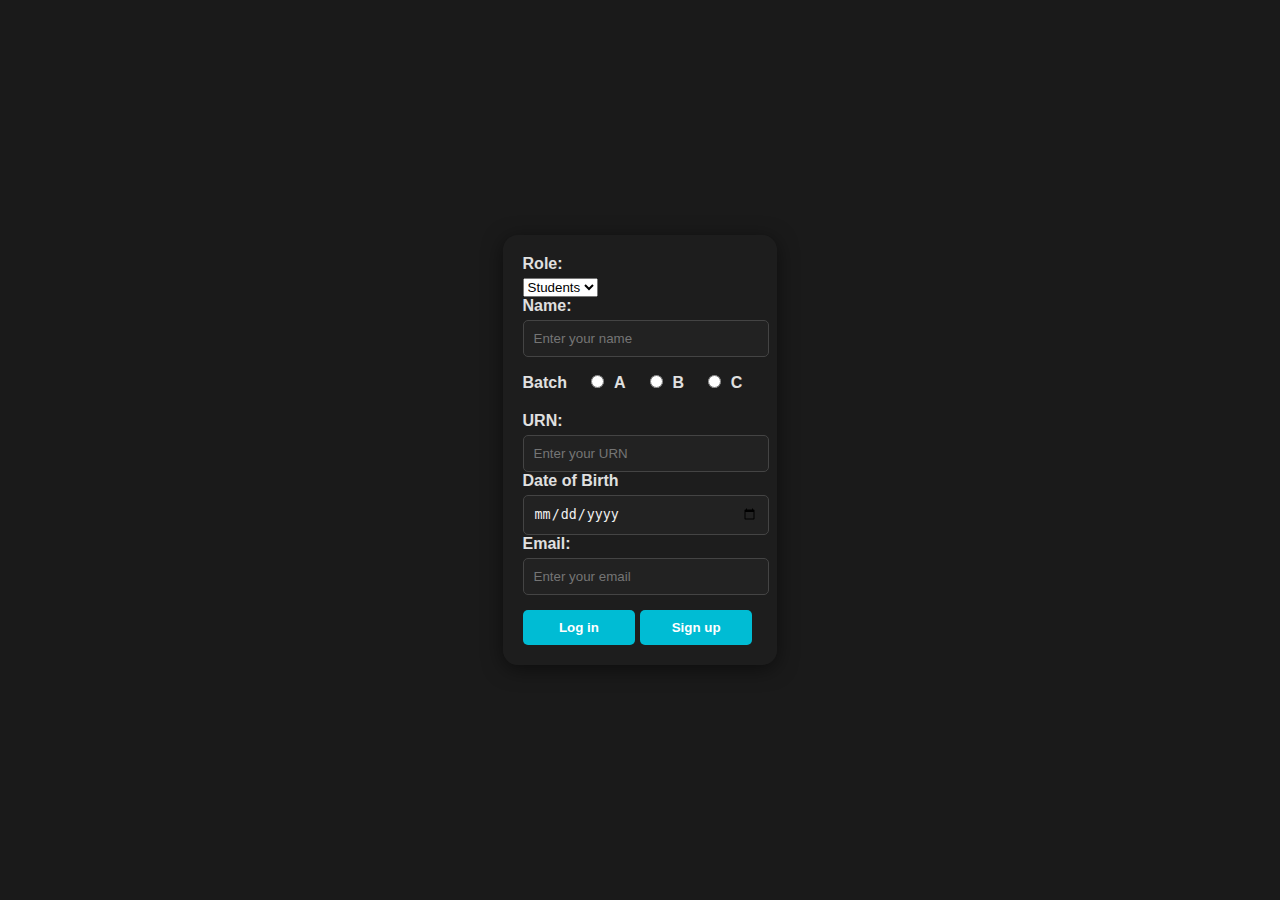
==== NST_SDC/HTML/index.html @ 5585d8fb "Add files via upload" ====
<!DOCTYPE html>
<html lang="en">
<head>
    <meta charset="UTF-8">
    <meta name="viewport" content="width=device-width, initial-scale=1.0">
    <title>NST-SDC</title>
    <link rel="icon" href="/NST_SDC/photos/NST-SDC.png" type="image/jpeg">
    <link rel="stylesheet" href="/NST_SDC/css/index.css">
    <script>
        // Set the minimum DOB to ensure age is at least 16
        function setMinDOB() {
            const dobInput = document.getElementById('DOB');
            const today = new Date();
            const minDOB = new Date(today.getFullYear() - 16, today.getMonth(), today.getDate());
            dobInput.max = minDOB.toISOString().split("T")[0]; // Setting max attribute to 16 years ago
        }

        // Call setMinDOB function on page load
        window.onload = setMinDOB;

        function validateAndRedirect(event) {
            event.preventDefault(); // Prevent form from submitting normally
            const form = document.querySelector('form');
            if (form.checkValidity()) {
                // Redirect to home.html if form is valid
                window.location.href = 'home.html';
            } else {
                // Show validation messages if form is invalid
                form.reportValidity();
            }
        }
    </script>
</head>
<body>
    <div class="form">
        <form action="http://localhost:3000/submit" method="post">
            <div class="data0">
                <label for="role">Role: </label>
                <select name="role" id="role" required>
                    <option value="member">Member</option>
                    <option value="admin">Admin</option>
                    <option value="students" selected>Students</option>
                </select>
            </div>
            <div class="data1">
                <label>Name: </label>
                <input type="text" name="name" placeholder="Enter your name" required>
            </div>
            <div class="data2">
                <label>Batch</label>
                <input type="radio" id="A" name="Batch" value="A" required>
                <label for="A">A</label>
                <input type="radio" id="B" name="Batch" value="B" required>
                <label for="B">B</label>
                <input type="radio" id="C" name="Batch" value="C" required>
                <label for="C">C</label>
            </div>
            <div class="data3">
                <label for="urn">URN:</label>
                <input type="text" name="urn" placeholder="Enter your URN" required>
                <br>
                <label for="DOB">Date of Birth</label>
                <input type="date" id="DOB" name="D.O.B" required>
                <br>
                <label for="email">Email: </label>
                <input type="email" name="email" placeholder="Enter your email" required>
            </div>
            <div class="data4">
                <!-- Both buttons use validateAndRedirect for handling -->
                <input type="submit" value="Log in" onclick="validateAndRedirect(event)">
                <input type="submit" value="Sign up" onclick="validateAndRedirect(event)">
            </div>
        </form>
    </div>
</body>
</html>
---- NST_SDC/css/index.css ----
body {
    background-image: url('/NST_SDC/photos/background.gif');
    background-size: cover;
    background-repeat: no-repeat;
    font-family: 'Roboto', sans-serif;
    color: #f0f0f0;
    display: flex;
    justify-content: center;
    align-items: center;
    height: 100vh;
    margin: 0;
    background-color: #1a1a1a;
}

.form {
    max-width: 400px;
    margin: 100px auto;
    background: rgba(30, 30, 30, 0.85);
    padding: 20px;
    border-radius: 15px;
    box-shadow: 0 4px 20px rgba(0, 0, 0, 0.5);
}

.data1, .data2, .data3 {
    margin-bottom: 15px;
}

label {
    display: block;
    margin-bottom: 5px;
    font-weight: bold;
    color: #e0e0e0;
}

input[type="text"],
input[type="email"],
input[type="date"],
input[type="radio"] {
    width: calc(100% - 10px);
    padding: 10px;
    border: 1px solid #444;
    border-radius: 5px;
    background-color: #222;
    color: #f0f0f0;
    transition: border-color 0.3s, background-color 0.3s;
}

input[type="text"]:focus,
input[type="email"]:focus,
input[type="date"]:focus {
    border-color: #00bcd4;
    background-color: #333;
    outline: none;
}

input[type="radio"] {
    width: auto;
    margin-right: 5px;
}

.data2 label {
    display: inline-block;
    margin-right: 15px;
}

.button-container {
    display: flex;
    justify-content: space-between;
}

input[type="submit"] {
    background-color: #00bcd4;
    color: white;
    border: none;
    padding: 10px;
    border-radius: 5px;
    cursor: pointer;
    transition: background-color 0.3s, transform 0.2s;
    width: 48%;
    font-weight: bold;
}

input[type="submit"]:hover {
    background-color: #0097a7;
    transform: scale(1.05);
}
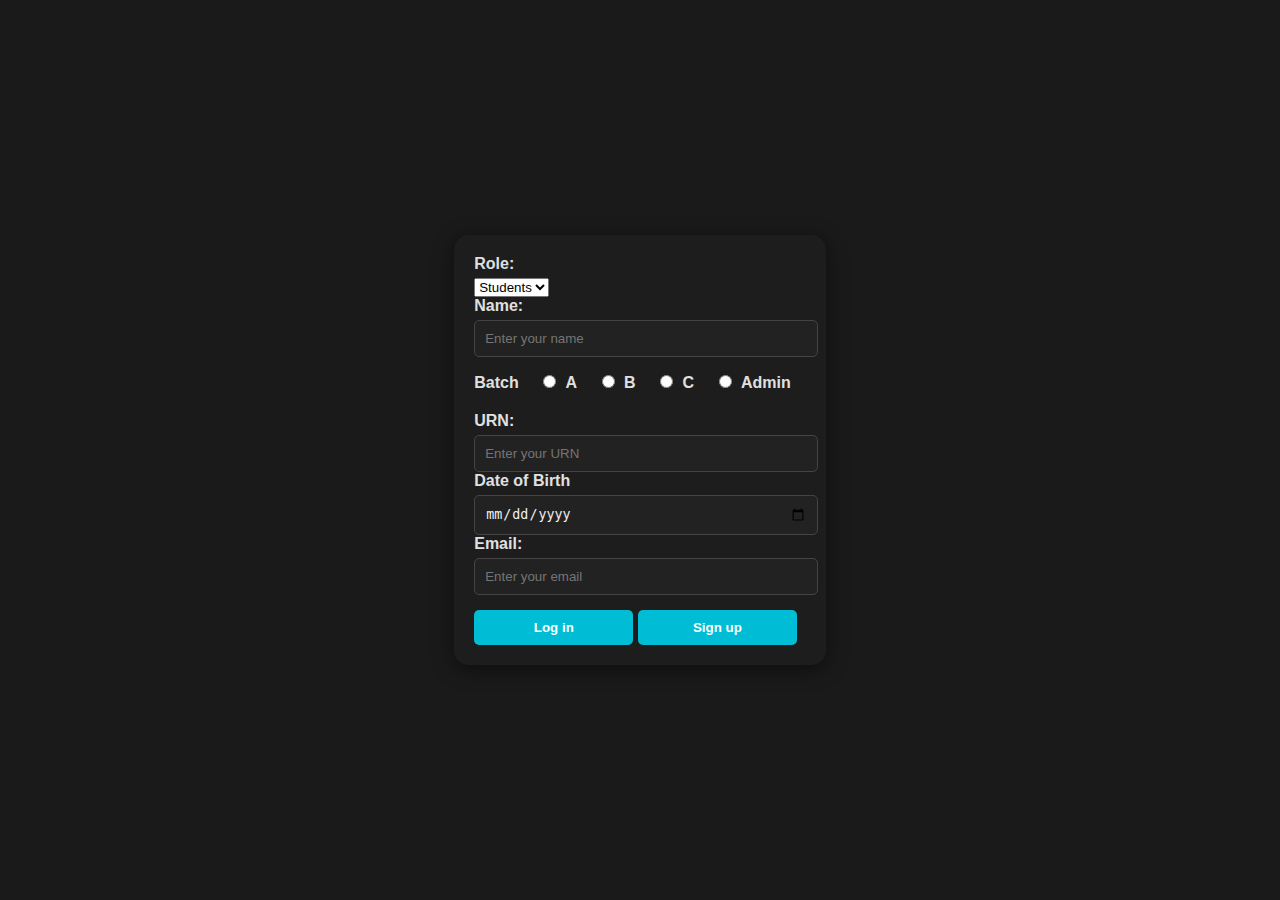
==== commit ec1e152f: "Update index.html" ====
--- a/NST_SDC/HTML/index.html
+++ b/NST_SDC/HTML/index.html
@@ -54,6 +54,8 @@
                 <label for="B">B</label>
                 <input type="radio" id="C" name="Batch" value="C" required>
                 <label for="C">C</label>
+                <input type="radio" id="admin" name="Batch" value="admin" required>
+                <label for="admin">Admin</label>
             </div>
             <div class="data3">
                 <label for="urn">URN:</label>
